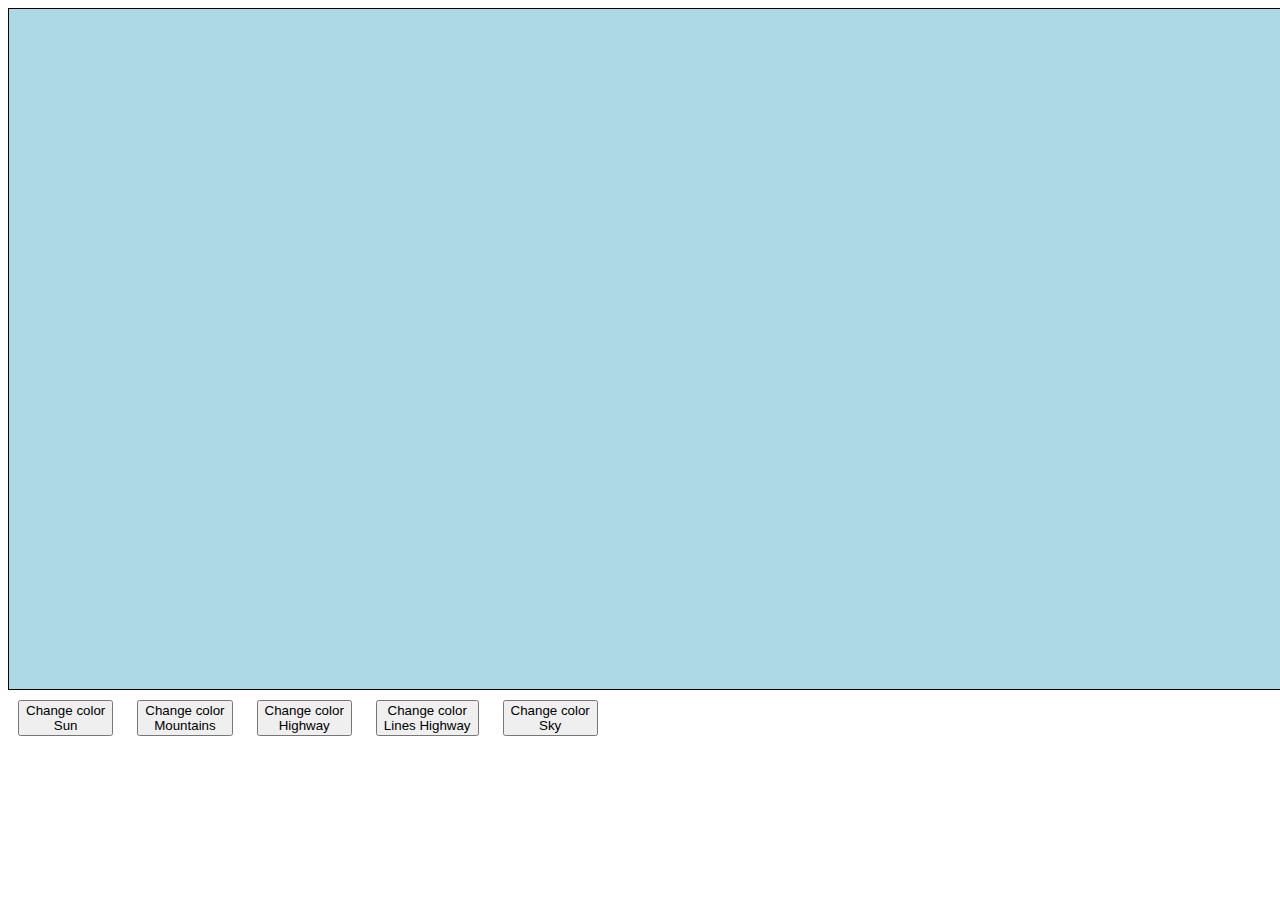
==== Index.html @ 6515bf54 "9.0 START to add firts channge tu Btn#1 to table rect of colors || BRC" ====
<html>
<head>
	<meta charset="UTF-8">
	<title>HighWay-ColorStreet</title>
	<style type="text/css">

		canvas{
			background-color: lightblue;
			border: 1px solid black;
		}
		
		button{
			margin: 10px;
		}

		#cuadroSun1{
			display: none;
			visibility: hidden;
		}

	</style>
</head>
<body>
	<canvas id="CanvasHtml" width="1585" height="680"></canvas>

	<button id="Change_Object_Sun">Change color <br> Sun</button>
	<button id="Change_Object_Moun">Change color <br> Mountains</button>
	<button id="Change_Object_HigWa">Change color <br> Highway</button>
	<button id="Change_Object_LinesHigWa">Change color <br> Lines Highway</button>
	<button id="Change_Object_Sky">Change color <br> Sky</button>

	<div id="cuadroSun1" style="width: 190; border: 1px solid black; height: 125; margin-left: 45; bottom: 80; position: absolute; background-color: gold">


					<div id="fatherColor1" style=" position: absolute; width: 25; height: 25; background-color: aquamarine; margin-left: 5; margin-top: 20;"></div>

					<div id="fatherColor2" class="stylesDivs" style="position: absolute; width: 25; height: 25; background-color: aqua; margin-left: 35; margin-top: 20;"></div>

					<div id="fatherColor3" class="stylesDivs" style="position: absolute; width: 25; height: 25; background-color: bisque; margin-left: 65;margin-top: 20;"></div>

					<div id="fatherColor4" class="stylesDivs" style="position: absolute; width: 25; height: 25; background-color: blue; margin-left: 95;margin-top: 20;"></div>

					<div id="fatherColor5" class="stylesDivs" style="position: absolute; width: 25; height: 25; background-color: cadetblue; margin-left: 125;margin-top: 20;"></div>

					<div id="fatherColor6" class="stylesDivs" style="position: absolute; width: 25; height: 25; background-color: crimson; margin-left: 155;margin-top: 20;"></div>

					<div id="fatherColor1" style=" position: absolute; width: 25; height: 25; background-color: coral; margin-left: 5; margin-top: 55;"></div>

					<div id="fatherColor2" class="stylesDivs" style="position: absolute; width: 25; height: 25; background-color: darkgreen; margin-left: 35; margin-top: 55;"></div>

					<div id="fatherColor3" class="stylesDivs" style="position: absolute; width: 25; height: 25; background-color: darkkhaki; margin-left: 65;margin-top: 55;"></div>

					<div id="fatherColor4" class="stylesDivs" style="position: absolute; width: 25; height: 25; background-color: darkorchid; margin-left: 95;margin-top: 55;"></div>

					<div id="fatherColor5" class="stylesDivs" style="position: absolute; width: 25; height: 25; background-color: salmon; margin-left: 125;margin-top: 55;"></div>

					<div id="fatherColor6" class="stylesDivs" style="position: absolute; width: 25; height: 25; background-color: plum; margin-left: 155;margin-top: 55;"></div>

					<div id="fatherColor1" style=" position: absolute; width: 25; height: 25; background-color: palevioletred; margin-left: 5; margin-top: 55;"></div>

					<div id="fatherColor2" class="stylesDivs" style="position: absolute; width: 25; height: 25; background-color: olive; margin-left: 35; margin-top: 55;"></div>

					<div id="fatherColor3" class="stylesDivs" style="position: absolute; width: 25; height: 25; background-color: mintcream; margin-left: 65;margin-top: 55;"></div>

					<div id="fatherColor4" class="stylesDivs" style="position: absolute; width: 25; height: 25; background-color: peru; margin-left: 95;margin-top: 55;"></div>

					<div id="fatherColor5" class="stylesDivs" style="position: absolute; width: 25; height: 25; background-color: royalblue; margin-left: 125;margin-top: 55;"></div>

					<div id="fatherColor6" class="stylesDivs" style="position: absolute; width: 25; height: 25; background-color: springgreen; margin-left: 155;margin-top: 55;"></div>

					<div id="fatherColor1" style=" position: absolute; width: 25; height: 25; background-color: peachpuff; margin-left: 5; margin-top: 90;"></div>

					<div id="fatherColor2" class="stylesDivs" style="position: absolute; width: 25; height: 25; background-color: rosybrown; margin-left: 35; margin-top: 90;"></div>

					<div id="fatherColor3" class="stylesDivs" style="position: absolute; width: 25; height: 25; background-color: mintcream; margin-left: 65;margin-top: 90;"></div>

					<div id="fatherColor4" class="stylesDivs" style="position: absolute; width: 25; height: 25; background-color: orange; margin-left: 95;margin-top: 90;"></div>

					<div id="fatherColor5" class="stylesDivs" style="position: absolute; width: 25; height: 25; background-color: lavender; margin-left: 125;margin-top: 90;"></div>

					<div id="fatherColor6" class="stylesDivs" style="position: absolute; width: 25; height: 25; background-color: indigo; margin-left: 155;margin-top: 90;"></div>

					
	</div>
	</div>
</body>
	<script type="text/javascript" src="canvas.js"></script>
	<script type="text/javascript" src="Canvas Parts/Canvas_Sun.js"></script>
	<script type="text/javascript" src="Canvas Parts/Canvas-Mountains.js"></script>
	<script type="text/javascript" src="Canvas Parts/Canvas-Highway_HighwayLines.js"></script>
	<script type="text/javascript" src="Canvas Parts/Canvas-Sky.js"></script>
</html>
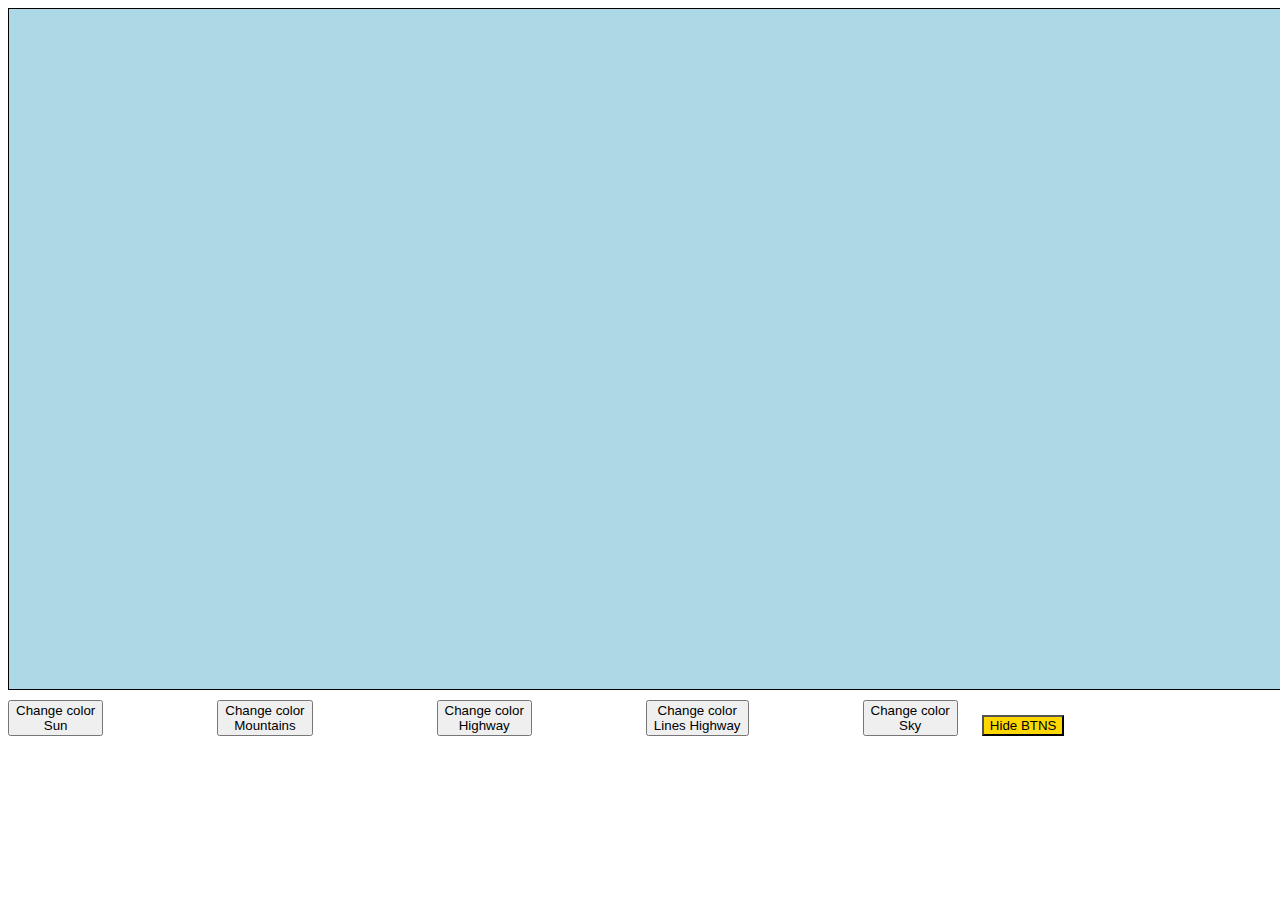
==== commit 01ce9bdf: "10.0 FINISH proyect including rects to select colors --DONE(all) || BRC" ====
--- a/Index.html
+++ b/Index.html
@@ -18,75 +18,281 @@
 			visibility: hidden;
 		}
 
+		#cuadroMountains{
+			display: none;
+			visibility: hidden;
+		}
+
+		#cuadroHighWay{
+			display: none;
+			visibility: hidden;
+		}
+
+		#cuadroHighWayLines{
+			display:  none;
+			visibility: hidden;
+		}
+
+		#cuadroSky{
+			display: none;
+			visibility: hidden;
+		}
+
+		.SunRects:hover{
+			border: 1px solid black;
+		}
+
+		#hide_Btns{
+			background-color: gold;
+ 				margin: none;
+		}
+
+		/*Btns to call and change space in themself*/
+
+		button.btn_Sun{
+			margin-left: 0;
+		}
+
+		button.btn_Moun{
+			margin-left: 100;
+		}
+
+		button.btn_Higwa{
+			margin-left: 110;
+		}
+
+		button.btn_HigwaLine{
+			margin-left: 100;
+		}
+
+		button.btn_Sky{
+			margin-left: 100;
+		}
+
 	</style>
 </head>
 <body>
 	<canvas id="CanvasHtml" width="1585" height="680"></canvas>
 
-	<button id="Change_Object_Sun">Change color <br> Sun</button>
-	<button id="Change_Object_Moun">Change color <br> Mountains</button>
-	<button id="Change_Object_HigWa">Change color <br> Highway</button>
-	<button id="Change_Object_LinesHigWa">Change color <br> Lines Highway</button>
-	<button id="Change_Object_Sky">Change color <br> Sky</button>
-
-	<div id="cuadroSun1" style="width: 190; border: 1px solid black; height: 125; margin-left: 45; bottom: 80; position: absolute; background-color: gold">
-
-
-					<div id="fatherColor1" style=" position: absolute; width: 25; height: 25; background-color: aquamarine; margin-left: 5; margin-top: 20;"></div>
-
-					<div id="fatherColor2" class="stylesDivs" style="position: absolute; width: 25; height: 25; background-color: aqua; margin-left: 35; margin-top: 20;"></div>
-
-					<div id="fatherColor3" class="stylesDivs" style="position: absolute; width: 25; height: 25; background-color: bisque; margin-left: 65;margin-top: 20;"></div>
-
-					<div id="fatherColor4" class="stylesDivs" style="position: absolute; width: 25; height: 25; background-color: blue; margin-left: 95;margin-top: 20;"></div>
-
-					<div id="fatherColor5" class="stylesDivs" style="position: absolute; width: 25; height: 25; background-color: cadetblue; margin-left: 125;margin-top: 20;"></div>
-
-					<div id="fatherColor6" class="stylesDivs" style="position: absolute; width: 25; height: 25; background-color: crimson; margin-left: 155;margin-top: 20;"></div>
-
-					<div id="fatherColor1" style=" position: absolute; width: 25; height: 25; background-color: coral; margin-left: 5; margin-top: 55;"></div>
-
-					<div id="fatherColor2" class="stylesDivs" style="position: absolute; width: 25; height: 25; background-color: darkgreen; margin-left: 35; margin-top: 55;"></div>
-
-					<div id="fatherColor3" class="stylesDivs" style="position: absolute; width: 25; height: 25; background-color: darkkhaki; margin-left: 65;margin-top: 55;"></div>
-
-					<div id="fatherColor4" class="stylesDivs" style="position: absolute; width: 25; height: 25; background-color: darkorchid; margin-left: 95;margin-top: 55;"></div>
-
-					<div id="fatherColor5" class="stylesDivs" style="position: absolute; width: 25; height: 25; background-color: salmon; margin-left: 125;margin-top: 55;"></div>
-
-					<div id="fatherColor6" class="stylesDivs" style="position: absolute; width: 25; height: 25; background-color: plum; margin-left: 155;margin-top: 55;"></div>
-
-					<div id="fatherColor1" style=" position: absolute; width: 25; height: 25; background-color: palevioletred; margin-left: 5; margin-top: 55;"></div>
-
-					<div id="fatherColor2" class="stylesDivs" style="position: absolute; width: 25; height: 25; background-color: olive; margin-left: 35; margin-top: 55;"></div>
-
-					<div id="fatherColor3" class="stylesDivs" style="position: absolute; width: 25; height: 25; background-color: mintcream; margin-left: 65;margin-top: 55;"></div>
-
-					<div id="fatherColor4" class="stylesDivs" style="position: absolute; width: 25; height: 25; background-color: peru; margin-left: 95;margin-top: 55;"></div>
-
-					<div id="fatherColor5" class="stylesDivs" style="position: absolute; width: 25; height: 25; background-color: royalblue; margin-left: 125;margin-top: 55;"></div>
-
-					<div id="fatherColor6" class="stylesDivs" style="position: absolute; width: 25; height: 25; background-color: springgreen; margin-left: 155;margin-top: 55;"></div>
-
-					<div id="fatherColor1" style=" position: absolute; width: 25; height: 25; background-color: peachpuff; margin-left: 5; margin-top: 90;"></div>
-
-					<div id="fatherColor2" class="stylesDivs" style="position: absolute; width: 25; height: 25; background-color: rosybrown; margin-left: 35; margin-top: 90;"></div>
-
-					<div id="fatherColor3" class="stylesDivs" style="position: absolute; width: 25; height: 25; background-color: mintcream; margin-left: 65;margin-top: 90;"></div>
-
-					<div id="fatherColor4" class="stylesDivs" style="position: absolute; width: 25; height: 25; background-color: orange; margin-left: 95;margin-top: 90;"></div>
-
-					<div id="fatherColor5" class="stylesDivs" style="position: absolute; width: 25; height: 25; background-color: lavender; margin-left: 125;margin-top: 90;"></div>
-
-					<div id="fatherColor6" class="stylesDivs" style="position: absolute; width: 25; height: 25; background-color: indigo; margin-left: 155;margin-top: 90;"></div>
-
-					
-	</div>
-	</div>
+	<button class="btn_Sun" type="submit" id="Change_Object_Sun">Change color <br> Sun</button>
+	<button class="btn_Moun" type="submit" id="Change_Object_Moun">Change color <br> Mountains</button>
+	<button class="btn_Higwa" type="submit" id="Change_Object_HigWa">Change color <br> Highway</button>
+	<button class="btn_HigwaLine" type="submit" id="Change_Object_LinesHigWa">Change color <br> Lines Highway</button>
+	<button class="btn_Sky" class="btns" type="submit" id="Change_Object_Sky">Change color <br> Sky</button>
+
+	<button type="submit" id="hide_Btns">Hide BTNS</button>
+
+	<!-- Sun Structure -->
+	<div class="RectContent" id="cuadroSun1" style="width: 190; border: 1px solid black; height: 125; margin-left: 5; bottom: 80; position: absolute; background-color: #F8FCBFFF">
+
+					<div class="SunRects" id="fatherColor1" style=" position: absolute; width: 25; height: 25; background-color: aquamarine; margin-left: 5; margin-top: 20;"></div>
+
+					<div class="SunRects" id="fatherColor2" class="stylesDivs" style="position: absolute; width: 25; height: 25; background-color: aqua; margin-left: 35; margin-top: 20;"></div>
+
+					<div class="SunRects" id="fatherColor3" class="stylesDivs" style="position: absolute; width: 25; height: 25; background-color: bisque; margin-left: 65;margin-top: 20;"></div>
+
+					<div class="SunRects" id="fatherColor4" class="stylesDivs" style="position: absolute; width: 25; height: 25; background-color: blue; margin-left: 95;margin-top: 20;"></div>
+
+					<div class="SunRects" id="fatherColor5" class="stylesDivs" style="position: absolute; width: 25; height: 25; background-color: cadetblue; margin-left: 125;margin-top: 20;"></div>
+
+					<div class="SunRects" id="fatherColor6" class="stylesDivs" style="position: absolute; width: 25; height: 25; background-color: crimson; margin-left: 155;margin-top: 20;"></div>
+
+					<div class="SunRects" id="fatherColor7" style=" position: absolute; width: 25; height: 25; background-color: palevioletred; margin-left: 5; margin-top: 55;"></div>
+
+					<div class="SunRects" id="fatherColor8" class="stylesDivs" style="position: absolute; width: 25; height: 25; background-color: olive; margin-left: 35; margin-top: 55;"></div>
+
+					<div class="SunRects" id="fatherColor9" class="stylesDivs" style="position: absolute; width: 25; height: 25; background-color: mintcream; margin-left: 65;margin-top: 55;"></div>
+
+					<div class="SunRects" id="fatherColor10" class="stylesDivs" style="position: absolute; width: 25; height: 25; background-color: peru; margin-left: 95;margin-top: 55;"></div>
+
+					<div class="SunRects" id="fatherColor11" class="stylesDivs" style="position: absolute; width: 25; height: 25; background-color: royalblue; margin-left: 125;margin-top: 55;"></div>
+
+					<div class="SunRects" id="fatherColor12" class="stylesDivs" style="position: absolute; width: 25; height: 25; background-color: springgreen; margin-left: 155;margin-top: 55;"></div>
+
+					<div class="SunRects" id="fatherColor13" style=" position: absolute; width: 25; height: 25; background-color: peachpuff; margin-left: 5; margin-top: 90;"></div>
+
+					<div class="SunRects" id="fatherColor14" class="stylesDivs" style="position: absolute; width: 25; height: 25; background-color: rosybrown; margin-left: 35; margin-top: 90;"></div>
+
+					<div class="SunRects" id="fatherColor15" class="stylesDivs" style="position: absolute; width: 25; height: 25; background-color: lightgreen; margin-left: 65;margin-top: 90;"></div>
+
+					<div class="SunRects" id="fatherColor16" class="stylesDivs" style="position: absolute; width: 25; height: 25; background-color: orange; margin-left: 95;margin-top: 90;"></div>
+
+					<div class="SunRects" id="fatherColor17" class="stylesDivs" style="position: absolute; width: 25; height: 25; background-color: lavender; margin-left: 125;margin-top: 90;"></div>
+
+					<div class="SunRects" id="fatherColor18" class="stylesDivs" style="position: absolute; width: 25; height: 25; background-color: indigo; margin-left: 155;margin-top: 90;"></div>
+	</div>
+			<!--------------------------------------------------------------------------------------------- -->
+
+	<!-- Mountains Structure -->
+	<div class="RectContent" id="cuadroMountains" style="width: 190; border: 1px solid black; height: 125; margin-left: 215; bottom: 80; position: absolute; background-color: #D1D1D1FF">
+
+					<div class="SunRects" id="MontColor1" style=" position: absolute; width: 25; height: 25; background-color: aquamarine; margin-left: 5; margin-top: 20;"></div>
+
+					<div class="SunRects" id="MontColor2" class="stylesDivs" style="position: absolute; width: 25; height: 25; background-color: aqua; margin-left: 35; margin-top: 20;"></div>
+
+					<div class="SunRects" id="MontColor3" class="stylesDivs" style="position: absolute; width: 25; height: 25; background-color: bisque; margin-left: 65;margin-top: 20;"></div>
+
+					<div class="SunRects" id="MontColor4" class="stylesDivs" style="position: absolute; width: 25; height: 25; background-color: blue; margin-left: 95;margin-top: 20;"></div>
+
+					<div class="SunRects" id="MontColor5" class="stylesDivs" style="position: absolute; width: 25; height: 25; background-color: cadetblue; margin-left: 125;margin-top: 20;"></div>
+
+					<div class="SunRects" id="MontColor6" class="stylesDivs" style="position: absolute; width: 25; height: 25; background-color: crimson; margin-left: 155;margin-top: 20;"></div>
+
+					<div class="SunRects" id="MontColor7" style=" position: absolute; width: 25; height: 25; background-color: palevioletred; margin-left: 5; margin-top: 55;"></div>
+
+					<div class="SunRects" id="MontColor8" class="stylesDivs" style="position: absolute; width: 25; height: 25; background-color: olive; margin-left: 35; margin-top: 55;"></div>
+
+					<div class="SunRects" id="MontColor9" class="stylesDivs" style="position: absolute; width: 25; height: 25; background-color: mintcream; margin-left: 65;margin-top: 55;"></div>
+
+					<div class="SunRects" id="MontColor10" class="stylesDivs" style="position: absolute; width: 25; height: 25; background-color: peru; margin-left: 95;margin-top: 55;"></div>
+
+					<div class="SunRects" id="MontColor11" class="stylesDivs" style="position: absolute; width: 25; height: 25; background-color: royalblue; margin-left: 125;margin-top: 55;"></div>
+
+					<div class="SunRects" id="MontColor12" class="stylesDivs" style="position: absolute; width: 25; height: 25; background-color: springgreen; margin-left: 155;margin-top: 55;"></div>
+
+					<div class="SunRects" id="MontColor13" style=" position: absolute; width: 25; height: 25; background-color: peachpuff; margin-left: 5; margin-top: 90;"></div>
+
+					<div class="SunRects" id="MontColor14" class="stylesDivs" style="position: absolute; width: 25; height: 25; background-color: rosybrown; margin-left: 35; margin-top: 90;"></div>
+
+					<div class="SunRects" id="MontColor15" class="stylesDivs" style="position: absolute; width: 25; height: 25; background-color: lightgreen; margin-left: 65;margin-top: 90;"></div>
+
+					<div class="SunRects" id="MontColor16" class="stylesDivs" style="position: absolute; width: 25; height: 25; background-color: orange; margin-left: 95;margin-top: 90;"></div>
+
+					<div class="SunRects" id="MontColor17" class="stylesDivs" style="position: absolute; width: 25; height: 25; background-color: lavender; margin-left: 125;margin-top: 90;"></div>
+
+					<div class="SunRects" id="MontColor18" class="stylesDivs" style="position: absolute; width: 25; height: 25; background-color: indigo; margin-left: 155;margin-top: 90;"></div>
+	</div>
+
+		<!--------------------------------------------------------------------------------------------- -->
+
+	<!-- HighWay Structure -->
+	<div class="RectContent" id="cuadroHighWay" style="width: 190; border: 1px solid black; height: 125; margin-left: 430; bottom: 80; position: absolute; background-color: #C0EEF6FF">
+
+					<div class="SunRects" id="Highwaycolor1" style=" position: absolute; width: 25; height: 25; background-color: aquamarine; margin-left: 5; margin-top: 20;"></div>
+
+					<div class="SunRects" id="Highwaycolor2" class="stylesDivs" style="position: absolute; width: 25; height: 25; background-color: aqua; margin-left: 35; margin-top: 20;"></div>
+
+					<div class="SunRects" id="Highwaycolor3" class="stylesDivs" style="position: absolute; width: 25; height: 25; background-color: bisque; margin-left: 65;margin-top: 20;"></div>
+
+					<div class="SunRects" id="Highwaycolor4" class="stylesDivs" style="position: absolute; width: 25; height: 25; background-color: blue; margin-left: 95;margin-top: 20;"></div>
+
+					<div class="SunRects" id="Highwaycolor5" class="stylesDivs" style="position: absolute; width: 25; height: 25; background-color: cadetblue; margin-left: 125;margin-top: 20;"></div>
+
+					<div class="SunRects" id="Highwaycolor6" class="stylesDivs" style="position: absolute; width: 25; height: 25; background-color: crimson; margin-left: 155;margin-top: 20;"></div>
+
+					<div class="SunRects" id="Highwaycolor7" style=" position: absolute; width: 25; height: 25; background-color: palevioletred; margin-left: 5; margin-top: 55;"></div>
+
+					<div class="SunRects" id="Highwaycolor8" class="stylesDivs" style="position: absolute; width: 25; height: 25; background-color: olive; margin-left: 35; margin-top: 55;"></div>
+
+					<div class="SunRects" id="Highwaycolor9" class="stylesDivs" style="position: absolute; width: 25; height: 25; background-color: mintcream; margin-left: 65;margin-top: 55;"></div>
+
+					<div class="SunRects" id="Highwaycolor10" class="stylesDivs" style="position: absolute; width: 25; height: 25; background-color: peru; margin-left: 95;margin-top: 55;"></div>
+
+					<div class="SunRects" id="Highwaycolor11" class="stylesDivs" style="position: absolute; width: 25; height: 25; background-color: royalblue; margin-left: 125;margin-top: 55;"></div>
+
+					<div class="SunRects" id="Highwaycolor12" class="stylesDivs" style="position: absolute; width: 25; height: 25; background-color: springgreen; margin-left: 155;margin-top: 55;"></div>
+
+					<div class="SunRects" id="Highwaycolor13" style=" position: absolute; width: 25; height: 25; background-color: peachpuff; margin-left: 5; margin-top: 90;"></div>
+
+					<div class="SunRects" id="Highwaycolor14" class="stylesDivs" style="position: absolute; width: 25; height: 25; background-color: rosybrown; margin-left: 35; margin-top: 90;"></div>
+
+					<div class="SunRects" id="Highwaycolor15" class="stylesDivs" style="position: absolute; width: 25; height: 25; background-color: lightgreen; margin-left: 65;margin-top: 90;"></div>
+
+					<div class="SunRects" id="Highwaycolor16" class="stylesDivs" style="position: absolute; width: 25; height: 25; background-color: orange; margin-left: 95;margin-top: 90;"></div>
+
+					<div class="SunRects" id="Highwaycolor17" class="stylesDivs" style="position: absolute; width: 25; height: 25; background-color: lavender; margin-left: 125;margin-top: 90;"></div>
+
+					<div class="SunRects" id="Highwaycolor18" class="stylesDivs" style="position: absolute; width: 25; height: 25; background-color: indigo; margin-left: 155;margin-top: 90;"></div>
+		</div>
+				<!--------------------------------------------------------------------------------------------- -->
+
+					<!-- HighwayLine Structure -->
+	<div class="RectContent" id="cuadroHighWayLines" style="width: 190; border: 1px solid black; height: 125; margin-left: 650; bottom: 80; position: absolute; background-color: #FFBCF6FF">
+
+					<div class="SunRects" id="HighwayLinescolor1" style=" position: absolute; width: 25; height: 25; background-color: aquamarine; margin-left: 5; margin-top: 20;"></div>
+
+					<div class="SunRects" id="HighwayLinescolor2" class="stylesDivs" style="position: absolute; width: 25; height: 25; background-color: aqua; margin-left: 35; margin-top: 20;"></div>
+
+					<div class="SunRects" id="HighwayLinescolor3" class="stylesDivs" style="position: absolute; width: 25; height: 25; background-color: bisque; margin-left: 65;margin-top: 20;"></div>
+
+					<div class="SunRects" id="HighwayLinescolor4" class="stylesDivs" style="position: absolute; width: 25; height: 25; background-color: blue; margin-left: 95;margin-top: 20;"></div>
+
+					<div class="SunRects" id="HighwayLinescolor5" class="stylesDivs" style="position: absolute; width: 25; height: 25; background-color: cadetblue; margin-left: 125;margin-top: 20;"></div>
+
+					<div class="SunRects" id="HighwayLinescolor6" class="stylesDivs" style="position: absolute; width: 25; height: 25; background-color: crimson; margin-left: 155;margin-top: 20;"></div>
+
+					<div class="SunRects" id="HighwayLinescolor7" style=" position: absolute; width: 25; height: 25; background-color: palevioletred; margin-left: 5; margin-top: 55;"></div>
+
+					<div class="SunRects" id="HighwayLinescolor8" class="stylesDivs" style="position: absolute; width: 25; height: 25; background-color: olive; margin-left: 35; margin-top: 55;"></div>
+
+					<div class="SunRects" id="HighwayLinescolor9" class="stylesDivs" style="position: absolute; width: 25; height: 25; background-color: mintcream; margin-left: 65;margin-top: 55;"></div>
+
+					<div class="SunRects" id="HighwayLinescolor10" class="stylesDivs" style="position: absolute; width: 25; height: 25; background-color: peru; margin-left: 95;margin-top: 55;"></div>
+
+					<div class="SunRects" id="HighwayLinescolor11" class="stylesDivs" style="position: absolute; width: 25; height: 25; background-color: royalblue; margin-left: 125;margin-top: 55;"></div>
+
+					<div class="SunRects" id="HighwayLinescolor12" class="stylesDivs" style="position: absolute; width: 25; height: 25; background-color: springgreen; margin-left: 155;margin-top: 55;"></div>
+
+					<div class="SunRects" id="HighwayLinescolor13" style=" position: absolute; width: 25; height: 25; background-color: peachpuff; margin-left: 5; margin-top: 90;"></div>
+
+					<div class="SunRects" id="HighwayLinescolor14" class="stylesDivs" style="position: absolute; width: 25; height: 25; background-color: rosybrown; margin-left: 35; margin-top: 90;"></div>
+
+					<div class="SunRects" id="HighwayLinescolor15" class="stylesDivs" style="position: absolute; width: 25; height: 25; background-color: lightgreen; margin-left: 65;margin-top: 90;"></div>
+
+					<div class="SunRects" id="HighwayLinescolor16" class="stylesDivs" style="position: absolute; width: 25; height: 25; background-color: orange; margin-left: 95;margin-top: 90;"></div>
+
+					<div class="SunRects" id="HighwayLinescolor17" class="stylesDivs" style="position: absolute; width: 25; height: 25; background-color: lavender; margin-left: 125;margin-top: 90;"></div>
+
+					<div class="SunRects" id="HighwayLinescolor18" class="stylesDivs" style="position: absolute; width: 25; height: 25; background-color: indigo; margin-left: 155;margin-top: 90;"></div>
+	</div>
+
+		<!--------------------------------------------------------------------------------------------- -->
+
+					<!-- Sky Structure -->
+	<div class="RectContent" id="cuadroSky" style="width: 190; border: 1px solid black; height: 125; margin-left: 870; bottom: 80; position: absolute; background-color: #F7ADA0FF">
+
+					<div class="SunRects" id="Skycolor1" style=" position: absolute; width: 25; height: 25; background-color: aquamarine; margin-left: 5; margin-top: 20;"></div>
+
+					<div class="SunRects" id="Skycolor2" class="stylesDivs" style="position: absolute; width: 25; height: 25; background-color: aqua; margin-left: 35; margin-top: 20;"></div>
+
+					<div class="SunRects" id="Skycolor3" class="stylesDivs" style="position: absolute; width: 25; height: 25; background-color: bisque; margin-left: 65;margin-top: 20;"></div>
+
+					<div class="SunRects" id="Skycolor4" class="stylesDivs" style="position: absolute; width: 25; height: 25; background-color: blue; margin-left: 95;margin-top: 20;"></div>
+
+					<div class="SunRects" id="Skycolor5" class="stylesDivs" style="position: absolute; width: 25; height: 25; background-color: cadetblue; margin-left: 125;margin-top: 20;"></div>
+
+					<div class="SunRects" id="Skycolor6" class="stylesDivs" style="position: absolute; width: 25; height: 25; background-color: crimson; margin-left: 155;margin-top: 20;"></div>
+
+					<div class="SunRects" id="Skycolor7" style=" position: absolute; width: 25; height: 25; background-color: palevioletred; margin-left: 5; margin-top: 55;"></div>
+
+					<div class="SunRects" id="Skycolor8" class="stylesDivs" style="position: absolute; width: 25; height: 25; background-color: olive; margin-left: 35; margin-top: 55;"></div>
+
+					<div class="SunRects" id="Skycolor9" class="stylesDivs" style="position: absolute; width: 25; height: 25; background-color: mintcream; margin-left: 65;margin-top: 55;"></div>
+
+					<div class="SunRects" id="Skycolor10" class="stylesDivs" style="position: absolute; width: 25; height: 25; background-color: peru; margin-left: 95;margin-top: 55;"></div>
+
+					<div class="SunRects" id="Skycolor11" class="stylesDivs" style="position: absolute; width: 25; height: 25; background-color: royalblue; margin-left: 125;margin-top: 55;"></div>
+
+					<div class="SunRects" id="Skycolor12" class="stylesDivs" style="position: absolute; width: 25; height: 25; background-color: springgreen; margin-left: 155;margin-top: 55;"></div>
+
+					<div class="SunRects" id="Skycolor13" style=" position: absolute; width: 25; height: 25; background-color: peachpuff; margin-left: 5; margin-top: 90;"></div>
+
+					<div class="SunRects" id="Skycolor14" class="stylesDivs" style="position: absolute; width: 25; height: 25; background-color: rosybrown; margin-left: 35; margin-top: 90;"></div>
+
+					<div class="SunRects" id="Skycolor15" class="stylesDivs" style="position: absolute; width: 25; height: 25; background-color: lightgreen; margin-left: 65;margin-top: 90;"></div>
+
+					<div class="SunRects" id="Skycolor16" class="stylesDivs" style="position: absolute; width: 25; height: 25; background-color: orange; margin-left: 95;margin-top: 90;"></div>
+
+					<div class="SunRects" id="Skycolor17" class="stylesDivs" style="position: absolute; width: 25; height: 25; background-color: lavender; margin-left: 125;margin-top: 90;"></div>
+
+					<div class="SunRects" id="Skycolor18" class="stylesDivs" style="position: absolute; width: 25; height: 25; background-color: indigo; margin-left: 155;margin-top: 90;"></div>
+	</div>
+
 </body>
 	<script type="text/javascript" src="canvas.js"></script>
-	<script type="text/javascript" src="Canvas Parts/Canvas_Sun.js"></script>
+	<script type="text/javascript" src="Canvas Parts/Canvas-Sun.js"></script>
 	<script type="text/javascript" src="Canvas Parts/Canvas-Mountains.js"></script>
-	<script type="text/javascript" src="Canvas Parts/Canvas-Highway_HighwayLines.js"></script>
+	<script type="text/javascript" src="Canvas Parts/Canvas-Highway.js"></script>
+	<script type="text/javascript" src="Canvas Parts/Canvas-LinesHighWay.js"></script>
 	<script type="text/javascript" src="Canvas Parts/Canvas-Sky.js"></script>
 </html>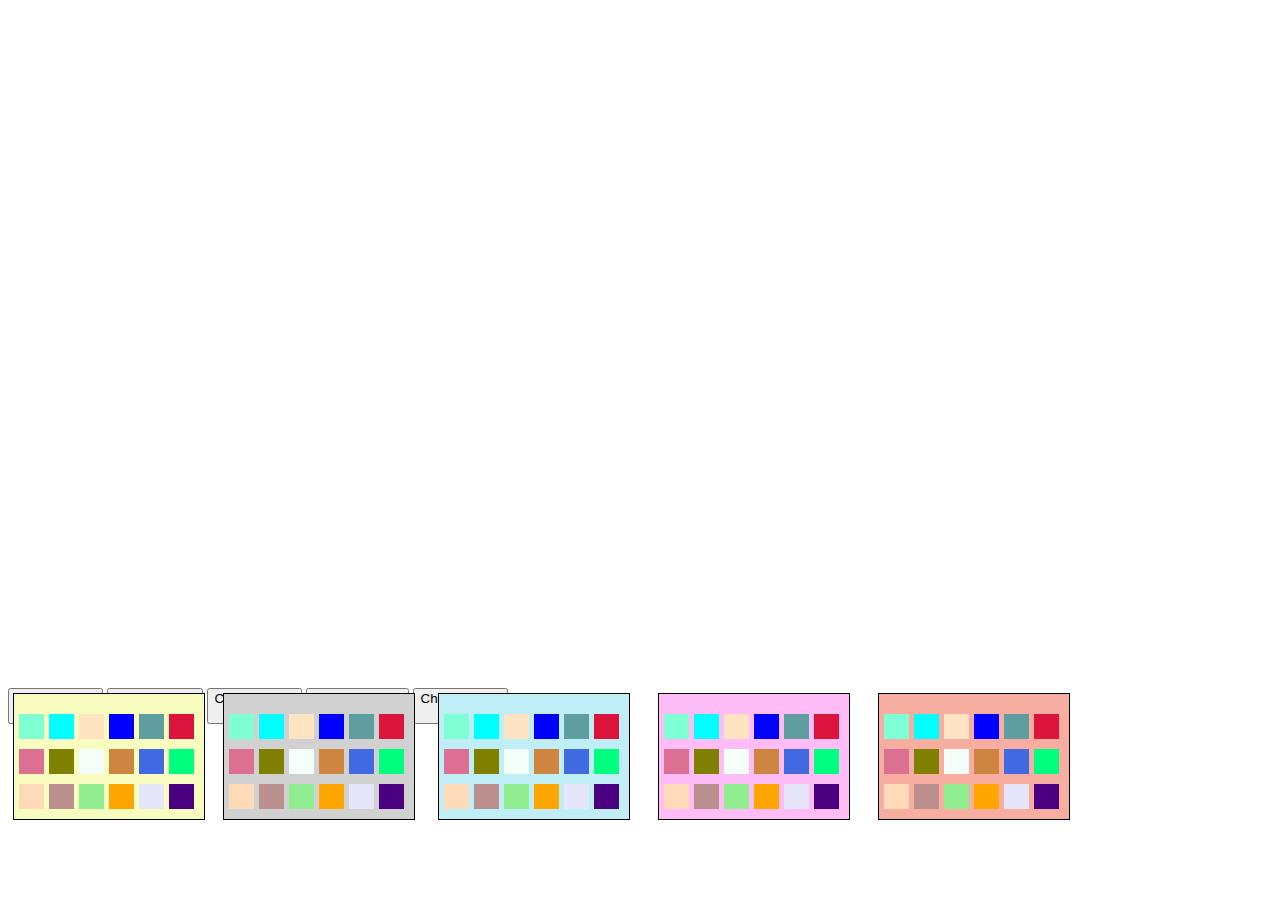
==== commit 482bf003: "11.0 ADD file Styles css and fix HTML file || BRC" ====
--- a/Index.html
+++ b/Index.html
@@ -2,76 +2,9 @@
 <head>
 	<meta charset="UTF-8">
 	<title>HighWay-ColorStreet</title>
-	<style type="text/css">
-
-		canvas{
-			background-color: lightblue;
-			border: 1px solid black;
-		}
-		
-		button{
-			margin: 10px;
-		}
-
-		#cuadroSun1{
-			display: none;
-			visibility: hidden;
-		}
-
-		#cuadroMountains{
-			display: none;
-			visibility: hidden;
-		}
-
-		#cuadroHighWay{
-			display: none;
-			visibility: hidden;
-		}
-
-		#cuadroHighWayLines{
-			display:  none;
-			visibility: hidden;
-		}
-
-		#cuadroSky{
-			display: none;
-			visibility: hidden;
-		}
-
-		.SunRects:hover{
-			border: 1px solid black;
-		}
-
-		#hide_Btns{
-			background-color: gold;
- 				margin: none;
-		}
-
-		/*Btns to call and change space in themself*/
-
-		button.btn_Sun{
-			margin-left: 0;
-		}
-
-		button.btn_Moun{
-			margin-left: 100;
-		}
-
-		button.btn_Higwa{
-			margin-left: 110;
-		}
-
-		button.btn_HigwaLine{
-			margin-left: 100;
-		}
-
-		button.btn_Sky{
-			margin-left: 100;
-		}
-
-	</style>
 </head>
-<body>
+	
+	<body>
 	<canvas id="CanvasHtml" width="1585" height="680"></canvas>
 
 	<button class="btn_Sun" type="submit" id="Change_Object_Sun">Change color <br> Sun</button>
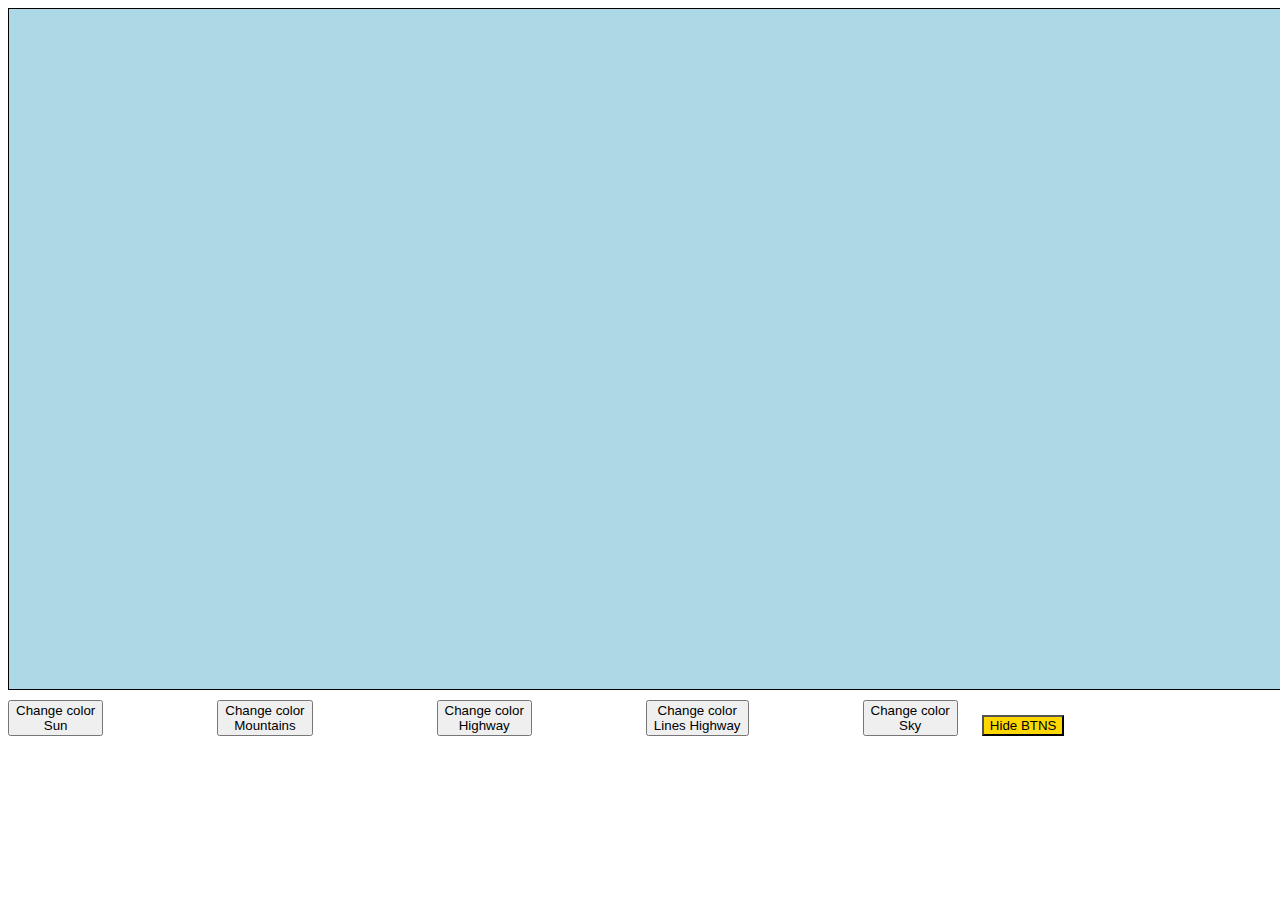
==== commit ae4433af: "12.0 FIX file with Styles css || BRC" ====
--- a/Index.html
+++ b/Index.html
@@ -2,6 +2,7 @@
 <head>
 	<meta charset="UTF-8">
 	<title>HighWay-ColorStreet</title>
+	<link rel="stylesheet" href="Styles.css">
 </head>
 	
 	<body>
--- a/Styles.css
+++ b/Styles.css
@@ -0,0 +1,64 @@
+	canvas{
+			background-color: lightblue;
+			border: 1px solid black;
+		}
+		
+		button{
+			margin: 10px;
+		}
+
+		#cuadroSun1{
+			display: none;
+			visibility: hidden;
+		}
+
+		#cuadroMountains{
+			display: none;
+			visibility: hidden;
+		}
+
+		#cuadroHighWay{
+			display: none;
+			visibility: hidden;
+		}
+
+		#cuadroHighWayLines{
+			display:  none;
+			visibility: hidden;
+		}
+
+		#cuadroSky{
+			display: none;
+			visibility: hidden;
+		}
+
+		.SunRects:hover{
+			border: 1px solid black;
+		}
+
+		#hide_Btns{
+			background-color: gold;
+ 				margin: none;
+		}
+
+		/*Btns to call and change space in themself*/
+
+		button.btn_Sun{
+			margin-left: 0;
+		}
+
+		button.btn_Moun{
+			margin-left: 100;
+		}
+
+		button.btn_Higwa{
+			margin-left: 110;
+		}
+
+		button.btn_HigwaLine{
+			margin-left: 100;
+		}
+
+		button.btn_Sky{
+			margin-left: 100;
+		}
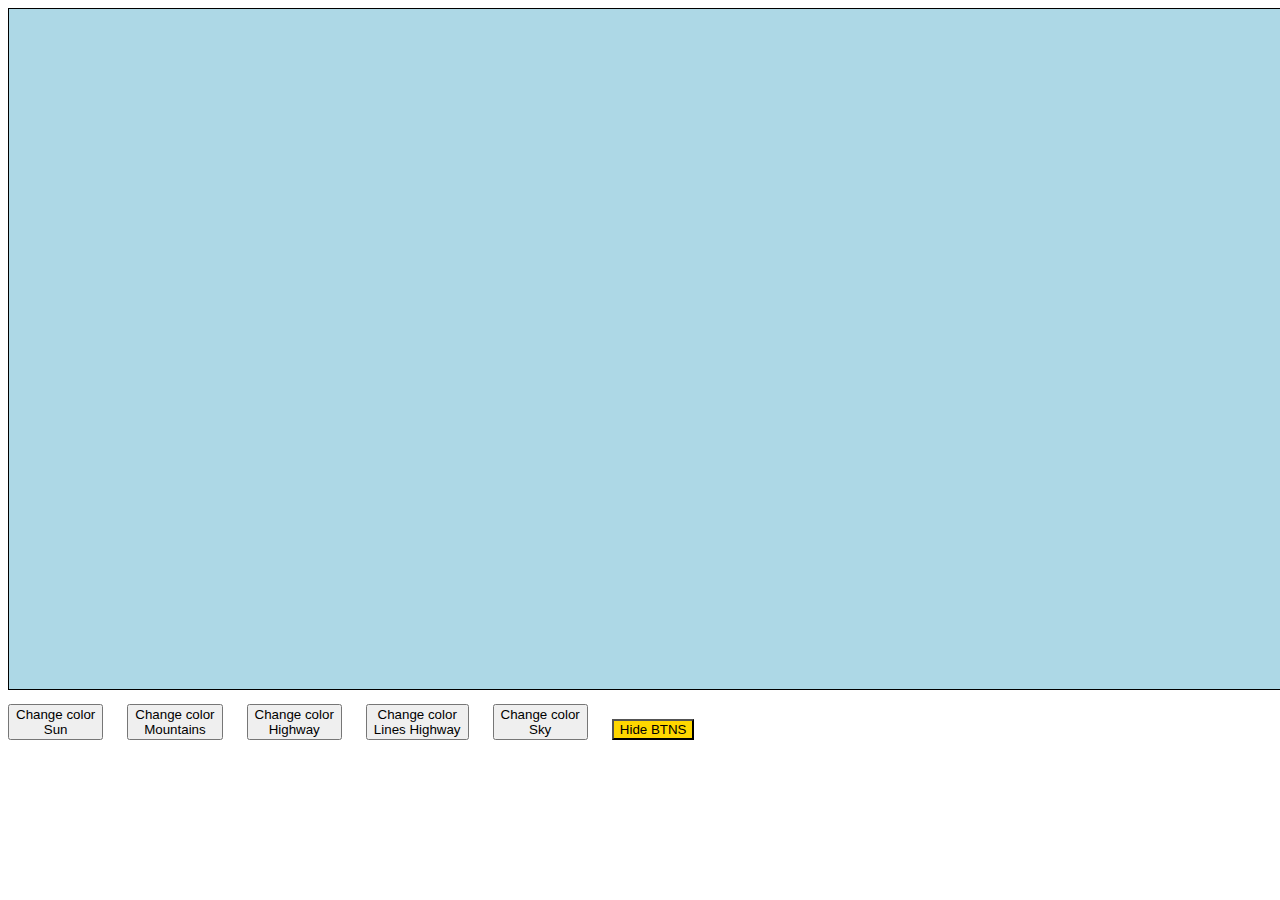
==== commit 6913be61: "13.0 FIX files (JS-HTML-CSS) identation and space Functions()" ====
--- a/Index.html
+++ b/Index.html
@@ -1,13 +1,17 @@
-<html>
+<!DOCTYPE html>
+<html lang="en">
 <head>
+	<title>HighWay-ColorStreet</title>
 	<meta charset="UTF-8">
-	<title>HighWay-ColorStreet</title>
+	<meta name="viewport" content="width=device-width, initial-scale=1.0">
+	<meta name="author" content="Trex-Codes">
+	<meta name="Description" content="Highway ColorStreet Animation">
+	<meta name="keywords" content="Trex-Codes, ColorStreet, Animation, Highway, HighWay-ColorStreet">
 	<link rel="stylesheet" href="Styles.css">
 </head>
-	
 	<body>
 	<canvas id="CanvasHtml" width="1585" height="680"></canvas>
-
+	
 	<button class="btn_Sun" type="submit" id="Change_Object_Sun">Change color <br> Sun</button>
 	<button class="btn_Moun" type="submit" id="Change_Object_Moun">Change color <br> Mountains</button>
 	<button class="btn_Higwa" type="submit" id="Change_Object_HigWa">Change color <br> Highway</button>
@@ -221,7 +225,6 @@
 
 					<div class="SunRects" id="Skycolor18" class="stylesDivs" style="position: absolute; width: 25; height: 25; background-color: indigo; margin-left: 155;margin-top: 90;"></div>
 	</div>
-
 </body>
 	<script type="text/javascript" src="canvas.js"></script>
 	<script type="text/javascript" src="Canvas Parts/Canvas-Sun.js"></script>
--- a/Styles.css
+++ b/Styles.css
@@ -1,64 +1,64 @@
-	canvas{
-			background-color: lightblue;
-			border: 1px solid black;
-		}
-		
-		button{
-			margin: 10px;
-		}
+canvas{
+	background-color: lightblue;
+	border: 1px solid black;
+}
+	
+button{
+	margin: 10px;
+}
 
-		#cuadroSun1{
-			display: none;
-			visibility: hidden;
-		}
+#cuadroSun1{
+	display: none;
+	visibility: hidden;
+}
 
-		#cuadroMountains{
-			display: none;
-			visibility: hidden;
-		}
+#cuadroMountains{
+	display: none;
+	visibility: hidden;
+}
 
-		#cuadroHighWay{
-			display: none;
-			visibility: hidden;
-		}
+#cuadroHighWay{
+	display: none;
+	visibility: hidden;
+}
 
-		#cuadroHighWayLines{
-			display:  none;
-			visibility: hidden;
-		}
+#cuadroHighWayLines{
+	display:  none;
+	visibility: hidden;
+}
 
-		#cuadroSky{
-			display: none;
-			visibility: hidden;
-		}
+#cuadroSky{
+	display: none;
+	visibility: hidden;
+}
 
-		.SunRects:hover{
-			border: 1px solid black;
-		}
+.SunRects:hover{
+	border: 1px solid black;
+}
 
-		#hide_Btns{
-			background-color: gold;
- 				margin: none;
-		}
+#hide_Btns{
+	background-color: gold;
+	margin: none;
+}
 
-		/*Btns to call and change space in themself*/
+/*Btns to call and change space in themself*/
 
-		button.btn_Sun{
-			margin-left: 0;
-		}
+button.btn_Sun{
+	margin-left: 0;
+}
 
-		button.btn_Moun{
-			margin-left: 100;
-		}
+button.btn_Moun{
+	margin-left: 100;
+}
 
-		button.btn_Higwa{
-			margin-left: 110;
-		}
+button.btn_Higwa{
+	margin-left: 110;
+}
 
-		button.btn_HigwaLine{
-			margin-left: 100;
-		}
+button.btn_HigwaLine{
+	margin-left: 100;
+}
 
-		button.btn_Sky{
-			margin-left: 100;
-		}
+button.btn_Sky{
+	margin-left: 100;
+}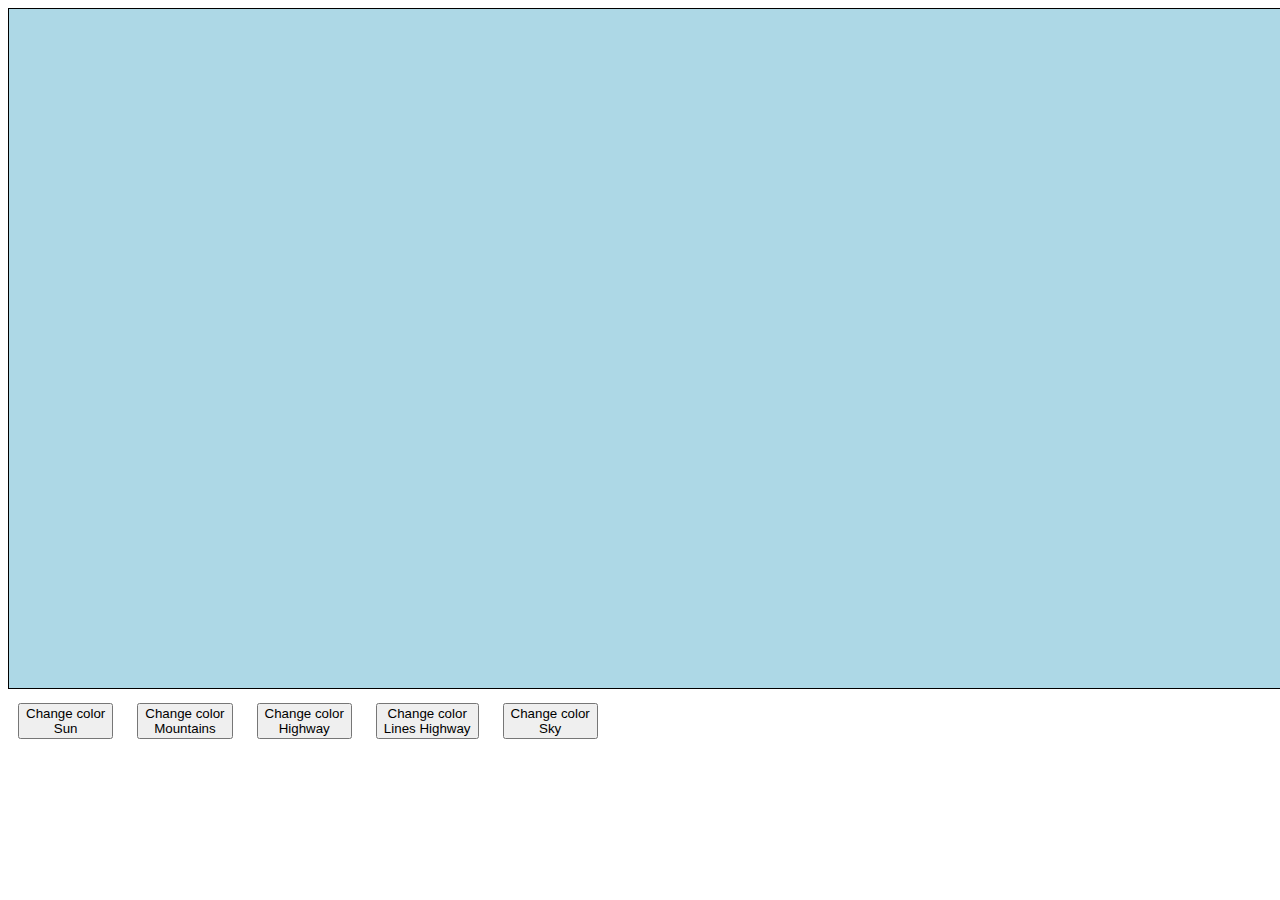
==== commit cb1f28dc: "9.0 CHANGE AND FIX files (code) refactoring (HTML-CSS-JS)" ====
--- a/Index.html
+++ b/Index.html
@@ -7,229 +7,31 @@
 	<meta name="author" content="Trex-Codes">
 	<meta name="Description" content="Highway ColorStreet Animation">
 	<meta name="keywords" content="Trex-Codes, ColorStreet, Animation, Highway, HighWay-ColorStreet">
-	<link rel="stylesheet" href="Styles.css">
+	<style type="text/css">
+
+		canvas{
+			background-color: lightblue;
+			border: 1px solid black;
+		}
+		
+		button{
+			margin: 10px;
+		}
+
+	</style>
 </head>
-	<body>
-	<canvas id="CanvasHtml" width="1585" height="680"></canvas>
-	
-	<button class="btn_Sun" type="submit" id="Change_Object_Sun">Change color <br> Sun</button>
-	<button class="btn_Moun" type="submit" id="Change_Object_Moun">Change color <br> Mountains</button>
-	<button class="btn_Higwa" type="submit" id="Change_Object_HigWa">Change color <br> Highway</button>
-	<button class="btn_HigwaLine" type="submit" id="Change_Object_LinesHigWa">Change color <br> Lines Highway</button>
-	<button class="btn_Sky" class="btns" type="submit" id="Change_Object_Sky">Change color <br> Sky</button>
+<body>
+	<canvas id="CanvasHtml" width="1585" height="679"></canvas>
 
-	<button type="submit" id="hide_Btns">Hide BTNS</button>
-
-	<!-- Sun Structure -->
-	<div class="RectContent" id="cuadroSun1" style="width: 190; border: 1px solid black; height: 125; margin-left: 5; bottom: 80; position: absolute; background-color: #F8FCBFFF">
-
-					<div class="SunRects" id="fatherColor1" style=" position: absolute; width: 25; height: 25; background-color: aquamarine; margin-left: 5; margin-top: 20;"></div>
-
-					<div class="SunRects" id="fatherColor2" class="stylesDivs" style="position: absolute; width: 25; height: 25; background-color: aqua; margin-left: 35; margin-top: 20;"></div>
-
-					<div class="SunRects" id="fatherColor3" class="stylesDivs" style="position: absolute; width: 25; height: 25; background-color: bisque; margin-left: 65;margin-top: 20;"></div>
-
-					<div class="SunRects" id="fatherColor4" class="stylesDivs" style="position: absolute; width: 25; height: 25; background-color: blue; margin-left: 95;margin-top: 20;"></div>
-
-					<div class="SunRects" id="fatherColor5" class="stylesDivs" style="position: absolute; width: 25; height: 25; background-color: cadetblue; margin-left: 125;margin-top: 20;"></div>
-
-					<div class="SunRects" id="fatherColor6" class="stylesDivs" style="position: absolute; width: 25; height: 25; background-color: crimson; margin-left: 155;margin-top: 20;"></div>
-
-					<div class="SunRects" id="fatherColor7" style=" position: absolute; width: 25; height: 25; background-color: palevioletred; margin-left: 5; margin-top: 55;"></div>
-
-					<div class="SunRects" id="fatherColor8" class="stylesDivs" style="position: absolute; width: 25; height: 25; background-color: olive; margin-left: 35; margin-top: 55;"></div>
-
-					<div class="SunRects" id="fatherColor9" class="stylesDivs" style="position: absolute; width: 25; height: 25; background-color: mintcream; margin-left: 65;margin-top: 55;"></div>
-
-					<div class="SunRects" id="fatherColor10" class="stylesDivs" style="position: absolute; width: 25; height: 25; background-color: peru; margin-left: 95;margin-top: 55;"></div>
-
-					<div class="SunRects" id="fatherColor11" class="stylesDivs" style="position: absolute; width: 25; height: 25; background-color: royalblue; margin-left: 125;margin-top: 55;"></div>
-
-					<div class="SunRects" id="fatherColor12" class="stylesDivs" style="position: absolute; width: 25; height: 25; background-color: springgreen; margin-left: 155;margin-top: 55;"></div>
-
-					<div class="SunRects" id="fatherColor13" style=" position: absolute; width: 25; height: 25; background-color: peachpuff; margin-left: 5; margin-top: 90;"></div>
-
-					<div class="SunRects" id="fatherColor14" class="stylesDivs" style="position: absolute; width: 25; height: 25; background-color: rosybrown; margin-left: 35; margin-top: 90;"></div>
-
-					<div class="SunRects" id="fatherColor15" class="stylesDivs" style="position: absolute; width: 25; height: 25; background-color: lightgreen; margin-left: 65;margin-top: 90;"></div>
-
-					<div class="SunRects" id="fatherColor16" class="stylesDivs" style="position: absolute; width: 25; height: 25; background-color: orange; margin-left: 95;margin-top: 90;"></div>
-
-					<div class="SunRects" id="fatherColor17" class="stylesDivs" style="position: absolute; width: 25; height: 25; background-color: lavender; margin-left: 125;margin-top: 90;"></div>
-
-					<div class="SunRects" id="fatherColor18" class="stylesDivs" style="position: absolute; width: 25; height: 25; background-color: indigo; margin-left: 155;margin-top: 90;"></div>
-	</div>
-			<!--------------------------------------------------------------------------------------------- -->
-
-	<!-- Mountains Structure -->
-	<div class="RectContent" id="cuadroMountains" style="width: 190; border: 1px solid black; height: 125; margin-left: 215; bottom: 80; position: absolute; background-color: #D1D1D1FF">
-
-					<div class="SunRects" id="MontColor1" style=" position: absolute; width: 25; height: 25; background-color: aquamarine; margin-left: 5; margin-top: 20;"></div>
-
-					<div class="SunRects" id="MontColor2" class="stylesDivs" style="position: absolute; width: 25; height: 25; background-color: aqua; margin-left: 35; margin-top: 20;"></div>
-
-					<div class="SunRects" id="MontColor3" class="stylesDivs" style="position: absolute; width: 25; height: 25; background-color: bisque; margin-left: 65;margin-top: 20;"></div>
-
-					<div class="SunRects" id="MontColor4" class="stylesDivs" style="position: absolute; width: 25; height: 25; background-color: blue; margin-left: 95;margin-top: 20;"></div>
-
-					<div class="SunRects" id="MontColor5" class="stylesDivs" style="position: absolute; width: 25; height: 25; background-color: cadetblue; margin-left: 125;margin-top: 20;"></div>
-
-					<div class="SunRects" id="MontColor6" class="stylesDivs" style="position: absolute; width: 25; height: 25; background-color: crimson; margin-left: 155;margin-top: 20;"></div>
-
-					<div class="SunRects" id="MontColor7" style=" position: absolute; width: 25; height: 25; background-color: palevioletred; margin-left: 5; margin-top: 55;"></div>
-
-					<div class="SunRects" id="MontColor8" class="stylesDivs" style="position: absolute; width: 25; height: 25; background-color: olive; margin-left: 35; margin-top: 55;"></div>
-
-					<div class="SunRects" id="MontColor9" class="stylesDivs" style="position: absolute; width: 25; height: 25; background-color: mintcream; margin-left: 65;margin-top: 55;"></div>
-
-					<div class="SunRects" id="MontColor10" class="stylesDivs" style="position: absolute; width: 25; height: 25; background-color: peru; margin-left: 95;margin-top: 55;"></div>
-
-					<div class="SunRects" id="MontColor11" class="stylesDivs" style="position: absolute; width: 25; height: 25; background-color: royalblue; margin-left: 125;margin-top: 55;"></div>
-
-					<div class="SunRects" id="MontColor12" class="stylesDivs" style="position: absolute; width: 25; height: 25; background-color: springgreen; margin-left: 155;margin-top: 55;"></div>
-
-					<div class="SunRects" id="MontColor13" style=" position: absolute; width: 25; height: 25; background-color: peachpuff; margin-left: 5; margin-top: 90;"></div>
-
-					<div class="SunRects" id="MontColor14" class="stylesDivs" style="position: absolute; width: 25; height: 25; background-color: rosybrown; margin-left: 35; margin-top: 90;"></div>
-
-					<div class="SunRects" id="MontColor15" class="stylesDivs" style="position: absolute; width: 25; height: 25; background-color: lightgreen; margin-left: 65;margin-top: 90;"></div>
-
-					<div class="SunRects" id="MontColor16" class="stylesDivs" style="position: absolute; width: 25; height: 25; background-color: orange; margin-left: 95;margin-top: 90;"></div>
-
-					<div class="SunRects" id="MontColor17" class="stylesDivs" style="position: absolute; width: 25; height: 25; background-color: lavender; margin-left: 125;margin-top: 90;"></div>
-
-					<div class="SunRects" id="MontColor18" class="stylesDivs" style="position: absolute; width: 25; height: 25; background-color: indigo; margin-left: 155;margin-top: 90;"></div>
-	</div>
-
-		<!--------------------------------------------------------------------------------------------- -->
-
-	<!-- HighWay Structure -->
-	<div class="RectContent" id="cuadroHighWay" style="width: 190; border: 1px solid black; height: 125; margin-left: 430; bottom: 80; position: absolute; background-color: #C0EEF6FF">
-
-					<div class="SunRects" id="Highwaycolor1" style=" position: absolute; width: 25; height: 25; background-color: aquamarine; margin-left: 5; margin-top: 20;"></div>
-
-					<div class="SunRects" id="Highwaycolor2" class="stylesDivs" style="position: absolute; width: 25; height: 25; background-color: aqua; margin-left: 35; margin-top: 20;"></div>
-
-					<div class="SunRects" id="Highwaycolor3" class="stylesDivs" style="position: absolute; width: 25; height: 25; background-color: bisque; margin-left: 65;margin-top: 20;"></div>
-
-					<div class="SunRects" id="Highwaycolor4" class="stylesDivs" style="position: absolute; width: 25; height: 25; background-color: blue; margin-left: 95;margin-top: 20;"></div>
-
-					<div class="SunRects" id="Highwaycolor5" class="stylesDivs" style="position: absolute; width: 25; height: 25; background-color: cadetblue; margin-left: 125;margin-top: 20;"></div>
-
-					<div class="SunRects" id="Highwaycolor6" class="stylesDivs" style="position: absolute; width: 25; height: 25; background-color: crimson; margin-left: 155;margin-top: 20;"></div>
-
-					<div class="SunRects" id="Highwaycolor7" style=" position: absolute; width: 25; height: 25; background-color: palevioletred; margin-left: 5; margin-top: 55;"></div>
-
-					<div class="SunRects" id="Highwaycolor8" class="stylesDivs" style="position: absolute; width: 25; height: 25; background-color: olive; margin-left: 35; margin-top: 55;"></div>
-
-					<div class="SunRects" id="Highwaycolor9" class="stylesDivs" style="position: absolute; width: 25; height: 25; background-color: mintcream; margin-left: 65;margin-top: 55;"></div>
-
-					<div class="SunRects" id="Highwaycolor10" class="stylesDivs" style="position: absolute; width: 25; height: 25; background-color: peru; margin-left: 95;margin-top: 55;"></div>
-
-					<div class="SunRects" id="Highwaycolor11" class="stylesDivs" style="position: absolute; width: 25; height: 25; background-color: royalblue; margin-left: 125;margin-top: 55;"></div>
-
-					<div class="SunRects" id="Highwaycolor12" class="stylesDivs" style="position: absolute; width: 25; height: 25; background-color: springgreen; margin-left: 155;margin-top: 55;"></div>
-
-					<div class="SunRects" id="Highwaycolor13" style=" position: absolute; width: 25; height: 25; background-color: peachpuff; margin-left: 5; margin-top: 90;"></div>
-
-					<div class="SunRects" id="Highwaycolor14" class="stylesDivs" style="position: absolute; width: 25; height: 25; background-color: rosybrown; margin-left: 35; margin-top: 90;"></div>
-
-					<div class="SunRects" id="Highwaycolor15" class="stylesDivs" style="position: absolute; width: 25; height: 25; background-color: lightgreen; margin-left: 65;margin-top: 90;"></div>
-
-					<div class="SunRects" id="Highwaycolor16" class="stylesDivs" style="position: absolute; width: 25; height: 25; background-color: orange; margin-left: 95;margin-top: 90;"></div>
-
-					<div class="SunRects" id="Highwaycolor17" class="stylesDivs" style="position: absolute; width: 25; height: 25; background-color: lavender; margin-left: 125;margin-top: 90;"></div>
-
-					<div class="SunRects" id="Highwaycolor18" class="stylesDivs" style="position: absolute; width: 25; height: 25; background-color: indigo; margin-left: 155;margin-top: 90;"></div>
-		</div>
-				<!--------------------------------------------------------------------------------------------- -->
-
-					<!-- HighwayLine Structure -->
-	<div class="RectContent" id="cuadroHighWayLines" style="width: 190; border: 1px solid black; height: 125; margin-left: 650; bottom: 80; position: absolute; background-color: #FFBCF6FF">
-
-					<div class="SunRects" id="HighwayLinescolor1" style=" position: absolute; width: 25; height: 25; background-color: aquamarine; margin-left: 5; margin-top: 20;"></div>
-
-					<div class="SunRects" id="HighwayLinescolor2" class="stylesDivs" style="position: absolute; width: 25; height: 25; background-color: aqua; margin-left: 35; margin-top: 20;"></div>
-
-					<div class="SunRects" id="HighwayLinescolor3" class="stylesDivs" style="position: absolute; width: 25; height: 25; background-color: bisque; margin-left: 65;margin-top: 20;"></div>
-
-					<div class="SunRects" id="HighwayLinescolor4" class="stylesDivs" style="position: absolute; width: 25; height: 25; background-color: blue; margin-left: 95;margin-top: 20;"></div>
-
-					<div class="SunRects" id="HighwayLinescolor5" class="stylesDivs" style="position: absolute; width: 25; height: 25; background-color: cadetblue; margin-left: 125;margin-top: 20;"></div>
-
-					<div class="SunRects" id="HighwayLinescolor6" class="stylesDivs" style="position: absolute; width: 25; height: 25; background-color: crimson; margin-left: 155;margin-top: 20;"></div>
-
-					<div class="SunRects" id="HighwayLinescolor7" style=" position: absolute; width: 25; height: 25; background-color: palevioletred; margin-left: 5; margin-top: 55;"></div>
-
-					<div class="SunRects" id="HighwayLinescolor8" class="stylesDivs" style="position: absolute; width: 25; height: 25; background-color: olive; margin-left: 35; margin-top: 55;"></div>
-
-					<div class="SunRects" id="HighwayLinescolor9" class="stylesDivs" style="position: absolute; width: 25; height: 25; background-color: mintcream; margin-left: 65;margin-top: 55;"></div>
-
-					<div class="SunRects" id="HighwayLinescolor10" class="stylesDivs" style="position: absolute; width: 25; height: 25; background-color: peru; margin-left: 95;margin-top: 55;"></div>
-
-					<div class="SunRects" id="HighwayLinescolor11" class="stylesDivs" style="position: absolute; width: 25; height: 25; background-color: royalblue; margin-left: 125;margin-top: 55;"></div>
-
-					<div class="SunRects" id="HighwayLinescolor12" class="stylesDivs" style="position: absolute; width: 25; height: 25; background-color: springgreen; margin-left: 155;margin-top: 55;"></div>
-
-					<div class="SunRects" id="HighwayLinescolor13" style=" position: absolute; width: 25; height: 25; background-color: peachpuff; margin-left: 5; margin-top: 90;"></div>
-
-					<div class="SunRects" id="HighwayLinescolor14" class="stylesDivs" style="position: absolute; width: 25; height: 25; background-color: rosybrown; margin-left: 35; margin-top: 90;"></div>
-
-					<div class="SunRects" id="HighwayLinescolor15" class="stylesDivs" style="position: absolute; width: 25; height: 25; background-color: lightgreen; margin-left: 65;margin-top: 90;"></div>
-
-					<div class="SunRects" id="HighwayLinescolor16" class="stylesDivs" style="position: absolute; width: 25; height: 25; background-color: orange; margin-left: 95;margin-top: 90;"></div>
-
-					<div class="SunRects" id="HighwayLinescolor17" class="stylesDivs" style="position: absolute; width: 25; height: 25; background-color: lavender; margin-left: 125;margin-top: 90;"></div>
-
-					<div class="SunRects" id="HighwayLinescolor18" class="stylesDivs" style="position: absolute; width: 25; height: 25; background-color: indigo; margin-left: 155;margin-top: 90;"></div>
-	</div>
-
-		<!--------------------------------------------------------------------------------------------- -->
-
-					<!-- Sky Structure -->
-	<div class="RectContent" id="cuadroSky" style="width: 190; border: 1px solid black; height: 125; margin-left: 870; bottom: 80; position: absolute; background-color: #F7ADA0FF">
-
-					<div class="SunRects" id="Skycolor1" style=" position: absolute; width: 25; height: 25; background-color: aquamarine; margin-left: 5; margin-top: 20;"></div>
-
-					<div class="SunRects" id="Skycolor2" class="stylesDivs" style="position: absolute; width: 25; height: 25; background-color: aqua; margin-left: 35; margin-top: 20;"></div>
-
-					<div class="SunRects" id="Skycolor3" class="stylesDivs" style="position: absolute; width: 25; height: 25; background-color: bisque; margin-left: 65;margin-top: 20;"></div>
-
-					<div class="SunRects" id="Skycolor4" class="stylesDivs" style="position: absolute; width: 25; height: 25; background-color: blue; margin-left: 95;margin-top: 20;"></div>
-
-					<div class="SunRects" id="Skycolor5" class="stylesDivs" style="position: absolute; width: 25; height: 25; background-color: cadetblue; margin-left: 125;margin-top: 20;"></div>
-
-					<div class="SunRects" id="Skycolor6" class="stylesDivs" style="position: absolute; width: 25; height: 25; background-color: crimson; margin-left: 155;margin-top: 20;"></div>
-
-					<div class="SunRects" id="Skycolor7" style=" position: absolute; width: 25; height: 25; background-color: palevioletred; margin-left: 5; margin-top: 55;"></div>
-
-					<div class="SunRects" id="Skycolor8" class="stylesDivs" style="position: absolute; width: 25; height: 25; background-color: olive; margin-left: 35; margin-top: 55;"></div>
-
-					<div class="SunRects" id="Skycolor9" class="stylesDivs" style="position: absolute; width: 25; height: 25; background-color: mintcream; margin-left: 65;margin-top: 55;"></div>
-
-					<div class="SunRects" id="Skycolor10" class="stylesDivs" style="position: absolute; width: 25; height: 25; background-color: peru; margin-left: 95;margin-top: 55;"></div>
-
-					<div class="SunRects" id="Skycolor11" class="stylesDivs" style="position: absolute; width: 25; height: 25; background-color: royalblue; margin-left: 125;margin-top: 55;"></div>
-
-					<div class="SunRects" id="Skycolor12" class="stylesDivs" style="position: absolute; width: 25; height: 25; background-color: springgreen; margin-left: 155;margin-top: 55;"></div>
-
-					<div class="SunRects" id="Skycolor13" style=" position: absolute; width: 25; height: 25; background-color: peachpuff; margin-left: 5; margin-top: 90;"></div>
-
-					<div class="SunRects" id="Skycolor14" class="stylesDivs" style="position: absolute; width: 25; height: 25; background-color: rosybrown; margin-left: 35; margin-top: 90;"></div>
-
-					<div class="SunRects" id="Skycolor15" class="stylesDivs" style="position: absolute; width: 25; height: 25; background-color: lightgreen; margin-left: 65;margin-top: 90;"></div>
-
-					<div class="SunRects" id="Skycolor16" class="stylesDivs" style="position: absolute; width: 25; height: 25; background-color: orange; margin-left: 95;margin-top: 90;"></div>
-
-					<div class="SunRects" id="Skycolor17" class="stylesDivs" style="position: absolute; width: 25; height: 25; background-color: lavender; margin-left: 125;margin-top: 90;"></div>
-
-					<div class="SunRects" id="Skycolor18" class="stylesDivs" style="position: absolute; width: 25; height: 25; background-color: indigo; margin-left: 155;margin-top: 90;"></div>
-	</div>
+	<button id="Change_Object_Sun">Change color <br> Sun</button>
+	<button id="Change_Object_Moun">Change color <br> Mountains</button>
+	<button id="Change_Object_HigWa">Change color <br> Highway</button>
+	<button id="Change_Object_LinesHigWa">Change color <br> Lines Highway</button>
+	<button id="Change_Object_Sky">Change color <br> Sky</button>
 </body>
 	<script type="text/javascript" src="canvas.js"></script>
-	<script type="text/javascript" src="Canvas Parts/Canvas-Sun.js"></script>
+	<script type="text/javascript" src="Canvas Parts/Canvas_Sun.js"></script>
 	<script type="text/javascript" src="Canvas Parts/Canvas-Mountains.js"></script>
-	<script type="text/javascript" src="Canvas Parts/Canvas-Highway.js"></script>
-	<script type="text/javascript" src="Canvas Parts/Canvas-LinesHighWay.js"></script>
+	<script type="text/javascript" src="Canvas Parts/Canvas-Highway_HighwayLines.js"></script>
 	<script type="text/javascript" src="Canvas Parts/Canvas-Sky.js"></script>
 </html>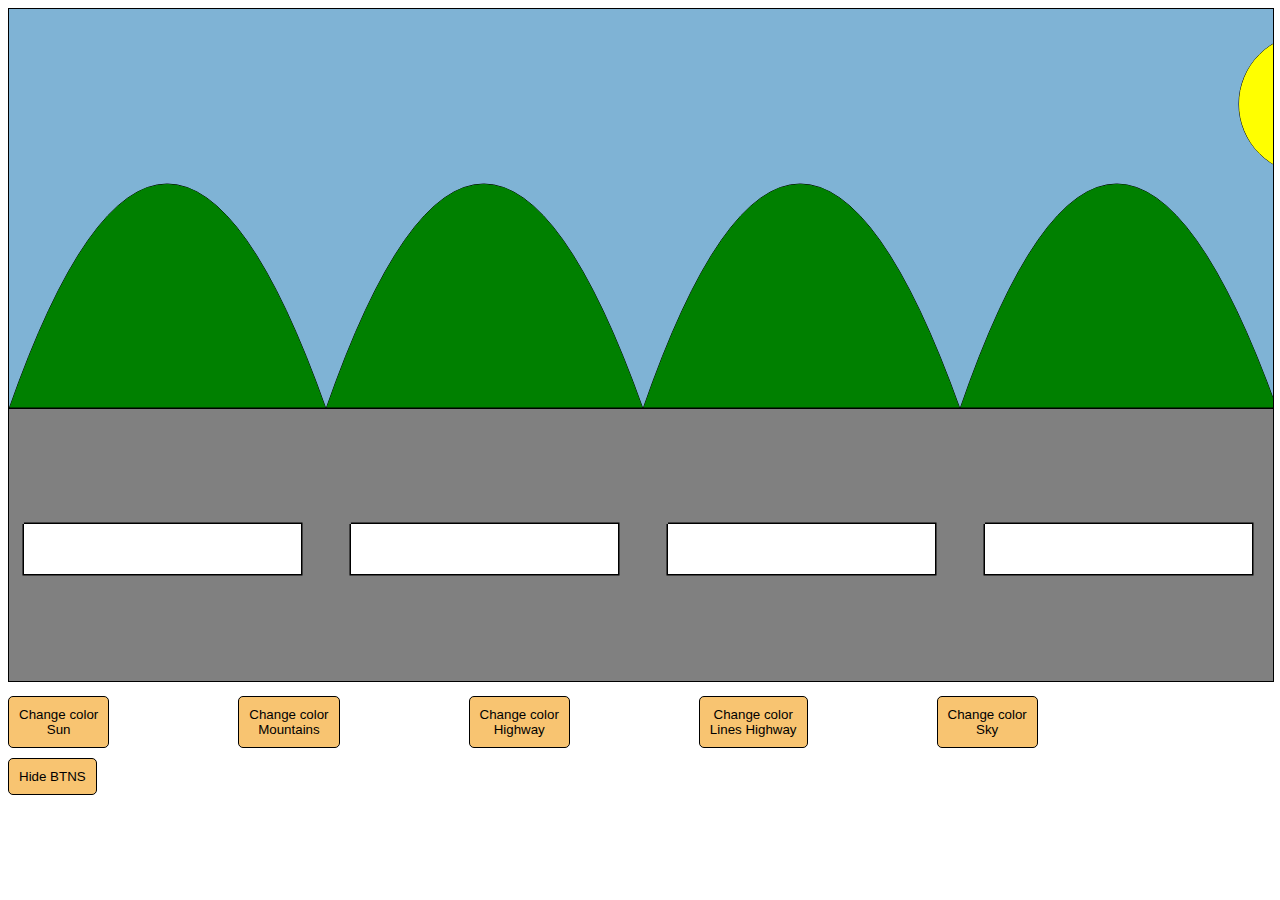
==== commit 331ab1a0: "16.0 COMPLETE CHANGES ABOUT FILES UPDATED ALL CONTENT -- 02" ====
--- a/Index.html
+++ b/Index.html
@@ -7,31 +7,149 @@
 	<meta name="author" content="Trex-Codes">
 	<meta name="Description" content="Highway ColorStreet Animation">
 	<meta name="keywords" content="Trex-Codes, ColorStreet, Animation, Highway, HighWay-ColorStreet">
-	<style type="text/css">
+	<link rel="stylesheet" href="Styles.css">
+</head>
+	<body>
+		
+	<!-- CANVAS  -->
+	<canvas id="CanvasHTml"></canvas>
+	
+	<article>
+		<button class="btn_Sun" type="submit" id="Change_Object_Sun">Change color <br> Sun</button>
+		<button class="btn_Moun" type="submit" id="Change_Object_Moun">Change color <br> Mountains</button>
+		<button class="btn_Higwa" type="submit" id="Change_Object_HigWa">Change color <br> Highway</button>
+		<button class="btn_HigwaLine" type="submit" id="Change_Object_LinesHigWa">Change color <br> Lines Highway</button>
+		<button class="btn_Sky" class="btns" type="submit" id="Change_Object_Sky">Change color <br> Sky</button>
 
-		canvas{
-			background-color: lightblue;
-			border: 1px solid black;
-		}
-		
-		button{
-			margin: 10px;
-		}
+		<button type="submit" id="hide_Btns">Hide BTNS</button>
+	</article>
 
-	</style>
-</head>
-<body>
-	<canvas id="CanvasHtml" width="1585" height="679"></canvas>
+<!-- =============================== -->
+<!-- DIVS CONTENTS PALETTE OF COLORS -->
+<!-- =============================== -->
 
-	<button id="Change_Object_Sun">Change color <br> Sun</button>
-	<button id="Change_Object_Moun">Change color <br> Mountains</button>
-	<button id="Change_Object_HigWa">Change color <br> Highway</button>
-	<button id="Change_Object_LinesHigWa">Change color <br> Lines Highway</button>
-	<button id="Change_Object_Sky">Change color <br> Sky</button>
+<section class="RectContent1" id="cuadroSun">
+	<div class="Icon_Top"></div>
+
+	<div class="SunRects" id="suncolor1"></div>
+	<div class="SunRects" id="suncolor2"></div>
+	<div class="SunRects" id="suncolor3"></div>
+	<div class="SunRects" id="suncolor4"></div>
+	<div class="SunRects" id="suncolor5"></div>
+	<div class="SunRects" id="suncolor6"></div>
+	<div class="SunRects" id="suncolor7"></div>
+	<div class="SunRects" id="suncolor8"></div>
+	<div class="SunRects" id="suncolor9"></div>
+	<div class="SunRects" id="suncolor10"></div>
+	<div class="SunRects" id="suncolor11"></div>
+	<div class="SunRects" id="suncolor12"></div>
+	<div class="SunRects" id="suncolor13"></div>
+	<div class="SunRects" id="suncolor14"></div>
+	<div class="SunRects" id="suncolor15"></div>
+	<div class="SunRects" id="suncolor16"></div>
+	<div class="SunRects" id="suncolor17"></div>
+	<div class="SunRects" id="suncolor18"></div>
+</section>
+
+<section class="RectContent2" id="CuadroMountains">
+	<div class="Icon_Top"></div>
+
+	<div class="MountRects" id="MontColor1"></div>
+	<div class="MountRects" id="MontColor2"></div>
+	<div class="MountRects" id="MontColor3"></div>
+	<div class="MountRects" id="MontColor4"></div>
+	<div class="MountRects" id="MontColor5"></div>
+	<div class="MountRects" id="MontColor6"></div>
+	<div class="MountRects" id="MontColor7"></div>
+	<div class="MountRects" id="MontColor8"></div>
+	<div class="MountRects" id="MontColor9"></div>
+	<div class="MountRects" id="MontColor10"></div>
+	<div class="MountRects" id="MontColor11"></div>
+	<div class="MountRects" id="MontColor12"></div>
+	<div class="MountRects" id="MontColor13"></div>
+	<div class="MountRects" id="MontColor14"></div>
+	<div class="MountRects" id="MontColor15"></div>
+	<div class="MountRects" id="MontColor16"></div>
+	<div class="MountRects" id="MontColor17"></div>
+	<div class="MountRects" id="MontColor18"></div>
+</section>
+
+<section class="RectContent3" id="cuadroHighWay">
+	<div class="Icon_Top"></div>
+
+	<div class="HighWayRects" id="HighWayColor1"></div>
+	<div class="HighWayRects" id="HighWayColor2"></div>
+	<div class="HighWayRects" id="HighWayColor3"></div>
+	<div class="HighWayRects" id="HighWayColor4"></div>
+	<div class="HighWayRects" id="HighWayColor5"></div>
+	<div class="HighWayRects" id="HighWayColor6"></div>
+	<div class="HighWayRects" id="HighWayColor7"></div>
+	<div class="HighWayRects" id="HighWayColor8"></div>
+	<div class="HighWayRects" id="HighWayColor9"></div>
+	<div class="HighWayRects" id="HighWayColor10"></div>
+	<div class="HighWayRects" id="HighWayColor11"></div>
+	<div class="HighWayRects" id="HighWayColor12"></div>
+	<div class="HighWayRects" id="HighWayColor13"></div>
+	<div class="HighWayRects" id="HighWayColor14"></div>
+	<div class="HighWayRects" id="HighWayColor15"></div>
+	<div class="HighWayRects" id="HighWayColor16"></div>
+	<div class="HighWayRects" id="HighWayColor17"></div>
+	<div class="HighWayRects" id="HighWayColor18"></div>
+</section>
+
+<section class="RectContent4" id="CuadroHighLines">
+	<div class="Icon_Top"></div>
+
+	<div class="HighLinesRects" id="HighWayLinesColor1"></div>
+	<div class="HighLinesRects" id="HighWayLinesColor2"></div>
+	<div class="HighLinesRects" id="HighWayLinesColor3"></div>
+	<div class="HighLinesRects" id="HighWayLinesColor4"></div>
+	<div class="HighLinesRects" id="HighWayLinesColor5"></div>
+	<div class="HighLinesRects" id="HighWayLinesColor6"></div>
+	<div class="HighLinesRects" id="HighWayLinesColor7"></div>
+	<div class="HighLinesRects" id="HighWayLinesColor8"></div>
+	<div class="HighLinesRects" id="HighWayLinesColor9"></div>
+	<div class="HighLinesRects" id="HighWayLinesColor10"></div>
+	<div class="HighLinesRects" id="HighWayLinesColor11"></div>
+	<div class="HighLinesRects" id="HighWayLinesColor12"></div>
+	<div class="HighLinesRects" id="HighWayLinesColor13"></div>
+	<div class="HighLinesRects" id="HighWayLinesColor14"></div>
+	<div class="HighLinesRects" id="HighWayLinesColor15"></div>
+	<div class="HighLinesRects" id="HighWayLinesColor16"></div>
+	<div class="HighLinesRects" id="HighWayLinesColor17"></div>
+	<div class="HighLinesRects" id="HighWayLinesColor18"></div>
+</section>
+
+<section class="RectContent5" id="CuadroSky">
+	<div class="Icon_Top"></div>
+
+	<div class="SkyRects" id="SkyColor1"></div>
+	<div class="SkyRects" id="SkyColor2"></div>
+	<div class="SkyRects" id="SkyColor3"></div>
+	<div class="SkyRects" id="SkyColor4"></div>
+	<div class="SkyRects" id="SkyColor5"></div>
+	<div class="SkyRects" id="SkyColor6"></div>
+	<div class="SkyRects" id="SkyColor7"></div>
+	<div class="SkyRects" id="SkyColor8"></div>
+	<div class="SkyRects" id="SkyColor9"></div>
+	<div class="SkyRects" id="SkyColor10"></div>
+	<div class="SkyRects" id="SkyColor11"></div>
+	<div class="SkyRects" id="SkyColor12"></div>
+	<div class="SkyRects" id="SkyColor13"></div>
+	<div class="SkyRects" id="SkyColor14"></div>
+	<div class="SkyRects" id="SkyColor15"></div>
+	<div class="SkyRects" id="SkyColor16"></div>
+	<div class="SkyRects" id="SkyColor17"></div>
+	<div class="SkyRects" id="SkyColor18"></div>
+</section>
+
+	<!-- SCRIPTS -->
+	<script type="text/javascript" src="Main.js"></script>
+
+	<script type="text/javascript" src="Figures/Sun.js"></script>
+	<script type="text/javascript" src="Figures/Mountains.js"></script>
+	<script type="text/javascript" src="Figures/Highway.js"></script>
+	<script type="text/javascript" src="Figures/LinesHighWay.js"></script>
+	<script type="text/javascript" src="Figures/Sky.js"></script>
 </body>
-	<script type="text/javascript" src="canvas.js"></script>
-	<script type="text/javascript" src="Canvas Parts/Canvas_Sun.js"></script>
-	<script type="text/javascript" src="Canvas Parts/Canvas-Mountains.js"></script>
-	<script type="text/javascript" src="Canvas Parts/Canvas-Highway_HighwayLines.js"></script>
-	<script type="text/javascript" src="Canvas Parts/Canvas-Sky.js"></script>
 </html>--- a/Styles.css
+++ b/Styles.css
@@ -0,0 +1,213 @@
+:root {
+	/* Colors background Canvas */ 
+	--Canvas-Background: #7FB3D5;
+
+	/* Colors background Btns */ 
+	--Background-Btns: #F8C471;
+	--EfectHoverShadown-Btns: #2E4053;
+
+
+	/* colors palette No.1 (sun) */ 
+	--ColorsBack-Palette1: #F8FCBFFF;
+
+}
+
+/* ============== */
+/*	   STYLES	  */
+/* ============== */
+
+#CanvasHTml {
+	background-color: var(--Canvas-Background);
+	border: 1px solid #000;
+	/*aspect-ratio: auto 1585 / 680;*/
+
+
+	width: 100%;
+	height: 42em;
+}
+
+button {
+	padding: 10px;
+	margin-right: 125px;
+	margin-top: 10px;
+
+	outline: none;
+	border-radius: 5px;
+	border: 1px solid  #000;
+	background-color: var(--Background-Btns);
+}
+
+button:hover {
+	box-shadow: 5px 5px 10px var(--EfectHoverShadown-Btns), -5px -5px 10px var(--EfectHoverShadown-Btns);
+}
+
+/* ======================= */
+/*	 STYLES PALETTE SUN    */
+/* ======================= */
+
+section {
+	width: 190px;
+	border: 1px solid #000;
+	height: 125px;
+
+	position: 	absolute;
+	bottom: 90px;
+	background-color: var(--ColorsBack-Palette1);
+}
+
+.RectContent1 {
+	margin-left: 5px;
+}
+
+.RectContent2 {
+	margin-left: 215px;
+}
+
+.RectContent3 {
+	margin-left: 440px;
+}
+
+.RectContent4 {
+	margin-left: 680px;
+}
+
+.RectContent5 {
+	margin-left: 910px;
+}
+
+/* icon top */
+.Icon_Top::after {
+	content: '';
+    display: block;
+    position: absolute;
+    bottom: -41px;
+    left: 20px;
+
+	border-top: 20px solid var(--ColorsBack-Palette1);
+    border-left: 20px solid transparent;
+    border-right: 20px solid transparent;
+    border-bottom: 20px solid transparent;
+}
+
+/* DIVS PALETTE INDIVUDAL */ 
+
+.SunRects, .MountRects, .HighWayRects, .HighLinesRects, .SkyRects {
+	width: 25px;
+	height: 25px;
+	position: absolute;
+	border: 1px solid #000;
+}
+
+#suncolor1, #MontColor1, #HighWayColor1, #HighWayLinesColor1, #SkyColor1 {
+	background-color:#9FD5D1;
+	margin-left: 5px;
+	margin-top: 20px;
+}
+
+#suncolor2, #MontColor2, #HighWayColor2, #HighWayLinesColor2, #SkyColor2 {
+	background-color: #0FFFFF;
+	margin-left: 35px;
+	margin-top: 20px;
+}
+
+#suncolor3, #MontColor3, #HighWayColor3, #HighWayLinesColor3, #SkyColor3 {
+	background-color: #ffe4c4;
+	margin-left: 65px;
+	margin-top: 20px;
+}
+
+#suncolor4, #MontColor4, #HighWayColor4, #HighWayLinesColor4, #SkyColor4 {
+	background-color: #002FA7;
+	margin-left: 95px;
+	margin-top: 20px;
+}
+
+#suncolor5, #MontColor5, #HighWayColor5, #HighWayLinesColor5, #SkyColor5 {
+	background-color: #5f9ea0;
+	margin-left: 125px;
+	margin-top: 20px;
+}
+
+#suncolor6, #MontColor6, #HighWayColor6, #HighWayLinesColor6, #SkyColor6 {
+	background-color: #A51C30;
+	margin-left: 155px;
+	margin-top: 20px;
+}
+
+#suncolor7, #MontColor7, #HighWayColor7, #HighWayLinesColor7, #SkyColor7 {
+	background-color: #db7093;
+	margin-left: 5px;
+	margin-top: 55px;
+}
+
+#suncolor8, #MontColor8, #HighWayColor8, #HighWayLinesColor8, #SkyColor8 {
+	background-color: #808000;
+	margin-left: 35px;
+	margin-top: 55px;
+}
+
+#suncolor9, #MontColor9, #HighWayColor9, #HighWayLinesColor9, #SkyColor9 {
+	background-color: #f5fffa;
+	margin-left: 65px;
+	margin-top: 55px;
+}
+
+#suncolor10, #MontColor10, #HighWayColor10, #HighWayLinesColor10, #SkyColor10 {
+	background-color: #cd853f;
+	margin-left: 95px;
+	margin-top: 55px;
+}
+
+#suncolor11, #MontColor11, #HighWayColor11, #HighWayLinesColor11, #SkyColor11 {
+	background-color: #4169e1;
+	margin-left: 125px;
+	margin-top: 55px;
+}
+
+#suncolor12, #MontColor12, #HighWayColor12, #HighWayLinesColor12, #SkyColor12 {
+	background-color: #00ff7f;
+	margin-left: 155px;
+	margin-top: 55px;
+}
+
+#suncolor13, #MontColor13, #HighWayColor13, #HighWayLinesColor13, #SkyColor13 {
+	background-color: #FFDAB9;
+	margin-left: 5px;
+	margin-top: 90px;
+}
+
+#suncolor14, #MontColor14, #HighWayColor14, #HighWayLinesColor14, #SkyColor14 {
+	background-color: #bc8f8f;
+	margin-left: 35px;
+	margin-top: 90px;
+}
+
+#suncolor15, #MontColor15, #HighWayColor15, #HighWayLinesColor15, #SkyColor15 {
+	background-color: #90ee90;
+	margin-left: 65px;
+	margin-top: 90px;
+}
+
+#suncolor16, #MontColor16, #HighWayColor16, #HighWayLinesColor16, #SkyColor16 {
+	background-color: #EF7F1A;
+	margin-left: 95px;
+	margin-top: 90px;
+}
+
+#suncolor17, #MontColor17, #HighWayColor17, #HighWayLinesColor17, #SkyColor17 {
+	background-color: #B57EDC;
+	margin-left: 125px;
+	margin-top: 90px;
+}
+
+#suncolor18, #MontColor18, #HighWayColor18, #HighWayLinesColor18, #SkyColor18 {
+	background-color: #1C4C96;
+	margin-left: 155px;
+	margin-top: 90px;
+}
+
+/* HIDE ALL ELEMENTS */ 
+.Icon_Top, section {
+	display: none;
+	visibility: hidden;
+}